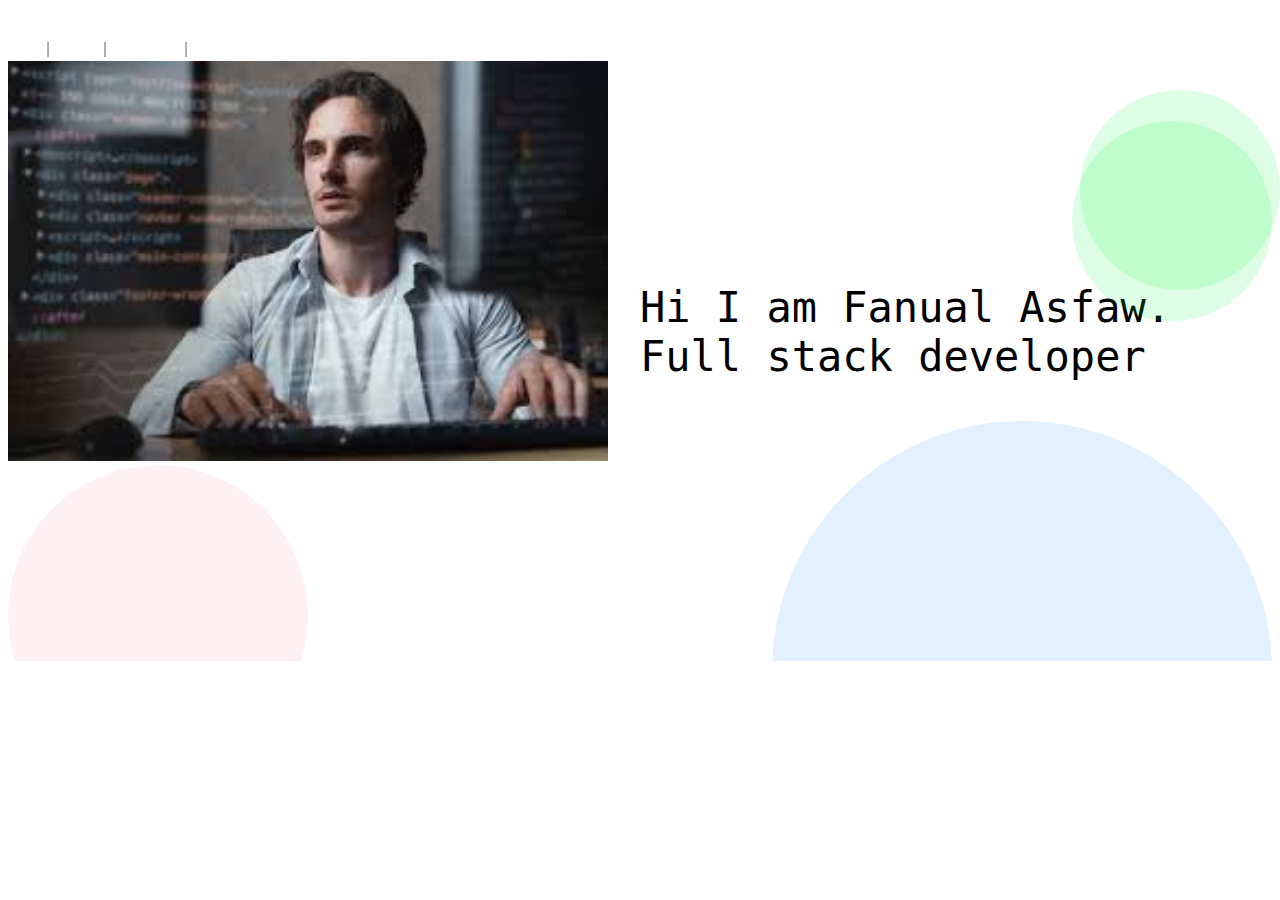
==== index.html @ 2d53e384 "Add files via upload" ====
<!DOCTYPE html>
<html lang="en">
<head>
    <meta charset="UTF-8">
    <meta name="viewport" content="width=device-width, initial-scale=1.0">
    <title>Fanual's Portfolio</title>
    <link href="https://cdn.jsdelivr.net/npm/bootstrap@5.0.2/dist/css/bootstrap.min.css" rel="stylesheet" integrity="sha384-EVSTQN3/azprG1Anm3QDgpJLIm9Nao0Yz1ztcQTwFspd3yD65VohhpuuCOmLASjC" crossorigin="anonymous">
    <script src="https://cdn.jsdelivr.net/npm/bootstrap@5.0.2/dist/js/bootstrap.bundle.min.js" integrity="sha384-MrcW6ZMFYlzcLA8Nl+NtUVF0sA7MsXsP1UyJoMp4YLEuNSfAP+JcXn/tWtIaxVXM" crossorigin="anonymous"></script>

    <link rel="stylesheet" href="home.css">
</head>
<body class="bg-dark">

    
        <div class="navbar w-100 d-flex px-5 py-3 border-bottom ">

            <img src="user-solid.svg" alt="" width="30" height="30">
    
            <div class="nav">
                <a class="nav-link fw-bold active" href="">Home</a>
                <img src="line.png" alt="Image not found" width="10" height="15">
                <a class="nav-link fw-bold" href="">About</a>
                <img src="line.png" alt="Image not found" width="10" height="15">
                <a class="nav-link fw-bold" href="">Projects</a>
                <img src="line.png" alt="Image not found" width="10" height="15">
                <a class="nav-link fw-bold" href="">Contact</a>
    
            </div>
    
        </div>

        <div class="circle3">

        </div>

        <div class="container w-100 d-flex align-items-start  mt-5 py-5 gap-5">
            <img src="[data-uri]" alt="Image not found" width="600" height="400">
            <div class="circle"></div>
            <p class="p text-white">
                Hi I am Fanual Asfaw. <br>Full stack developer
            </p>

            <div class="circle2"></div>
            <div class="circle3"></div>
        </div>
    

</body>
</html>
---- home.css ----
.nav{
    width: 50%;
    gap: 2%;
    justify-content: center;
    align-items: center;
}
.nav-link{
    font-family: monospace;
    color: rgb(255, 255, 255);
}

.circle{
    background-color: rgba(255, 0, 76, 0.059);
    width: 300px;
    height: 300px;
    border-radius: 50%;
    border: none;
}

.container{
    position: relative;
    height: 600px;
    overflow-y: hidden;
    
}

.p{
    position: absolute;
    left: 50%;
    top: 30%;
    font-size: 42px;
    font-family: monospace;

}

.circle2{
    position: absolute;
    right: 0;
    top: 60%;
    width: 500px;
    height: 500px;
    border-radius: 50%;
    border: none;
    background-color: rgba(0, 115, 255, 0.111);

}

.circle3{
    position: absolute;
    right:0;
    top: 10%;
    width: 200px;
    height: 200px;
    border-radius: 50%;
    border: none;
    background-color: rgba(2, 247, 55, 0.134);
}
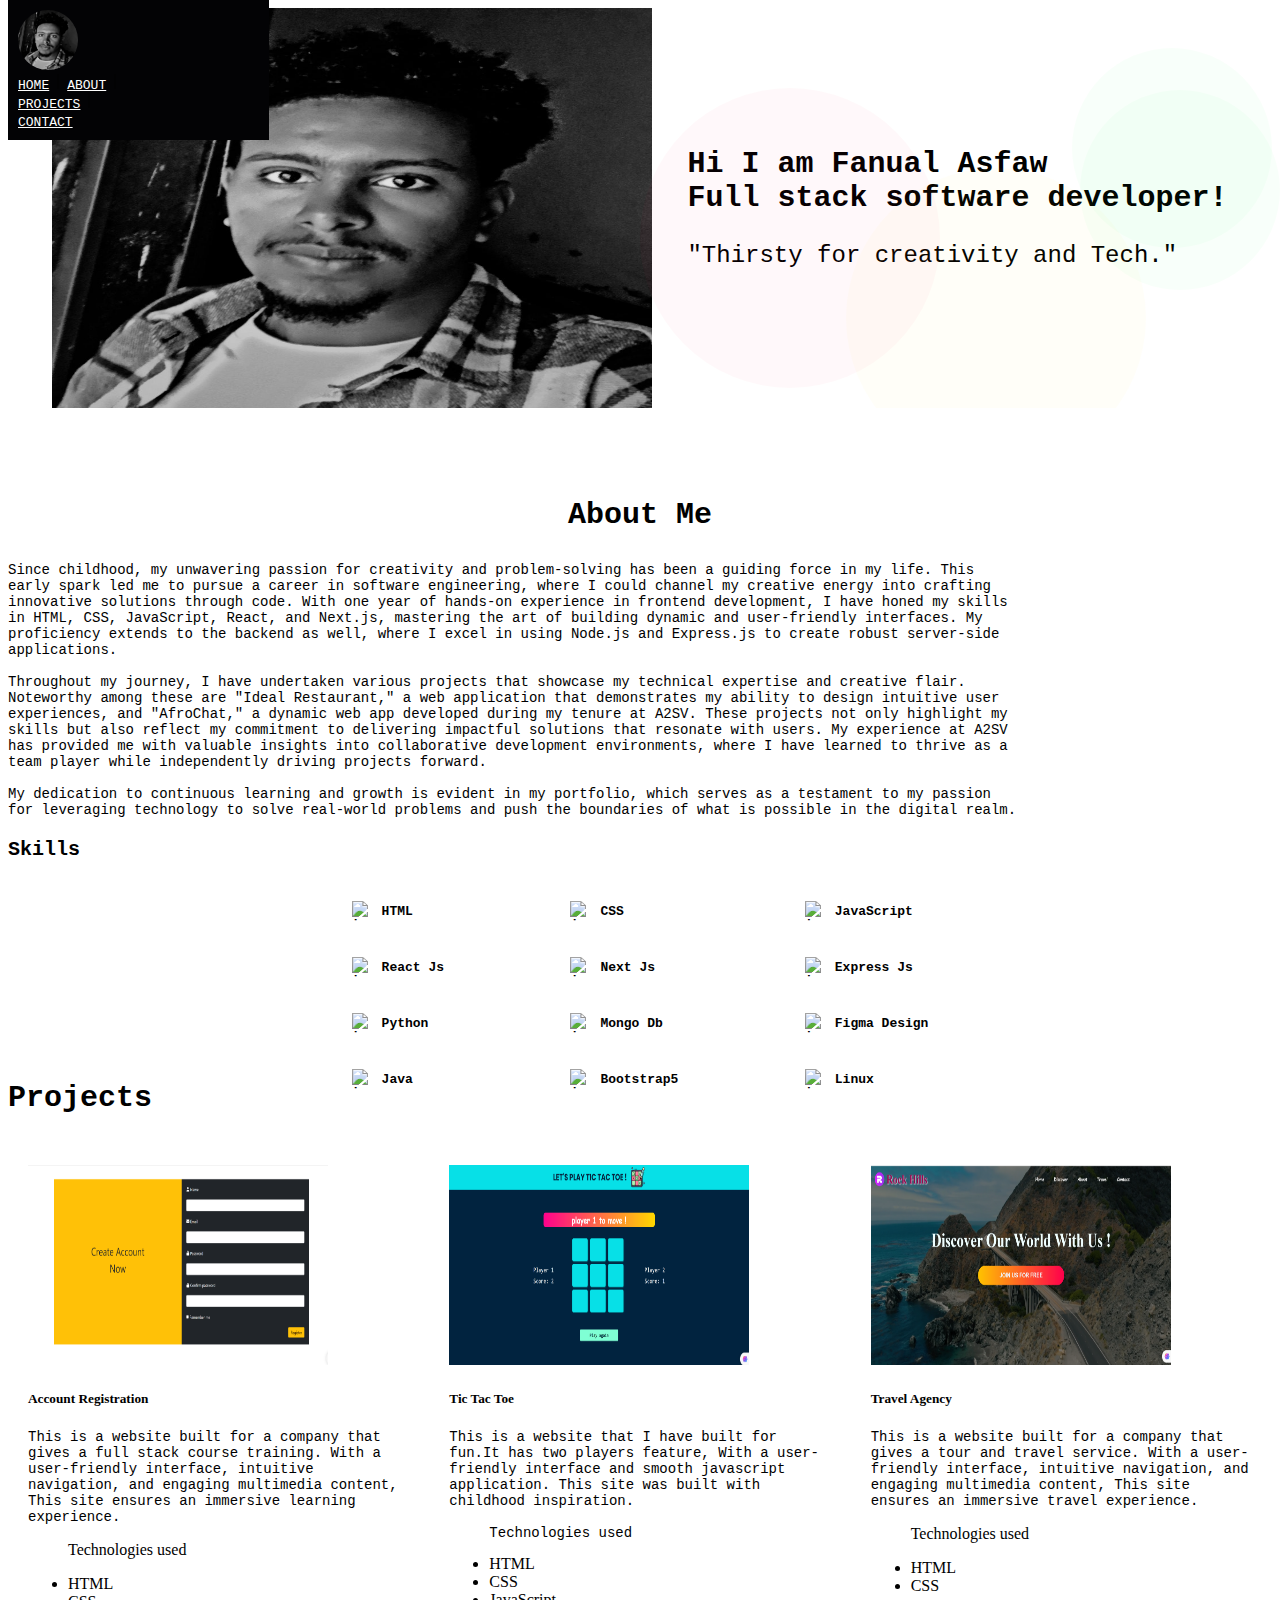
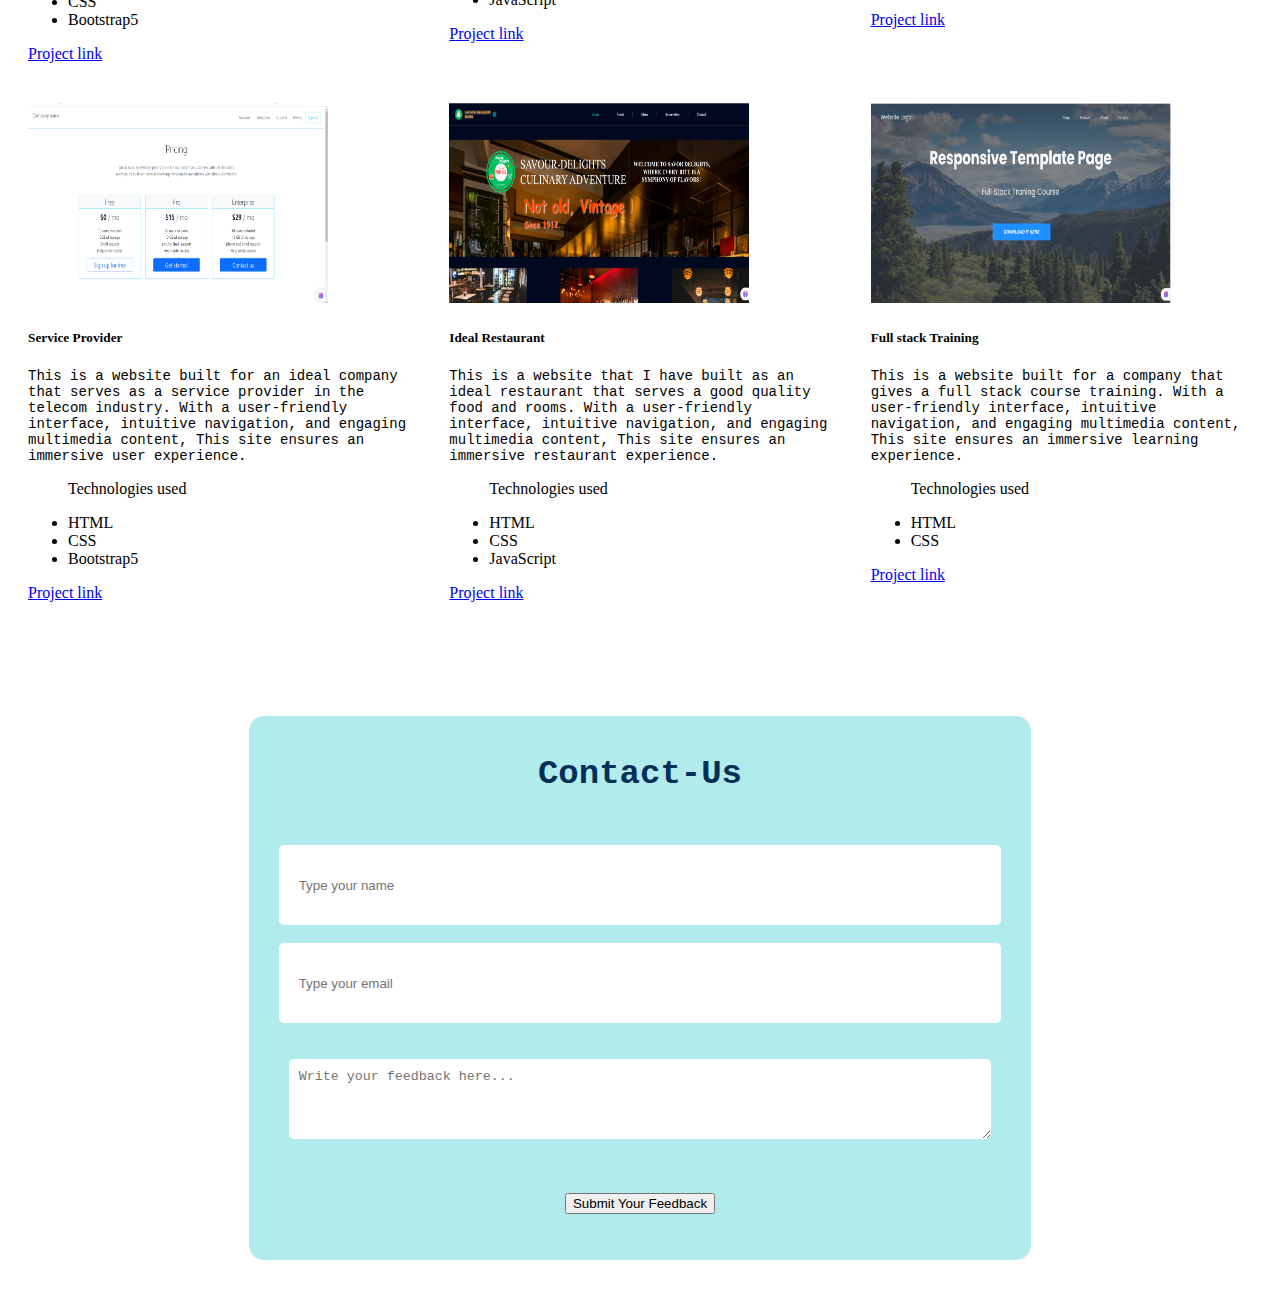
==== commit 31443d42: "Add files via upload" ====
--- a/index.html
+++ b/index.html
@@ -12,18 +12,18 @@
 <body class="bg-dark">
 
     
-        <div class="navbar w-100 d-flex px-5 py-3 border-bottom ">
-
-            <img src="user-solid.svg" alt="" width="30" height="30">
+        <div class="navbar w-100 d-flex ">
+
+            <img src="fanual.jpg" alt="" width="60" height="60">
     
             <div class="nav">
-                <a class="nav-link fw-bold active" href="">Home</a>
+                <a class="nav-link fw-bold active" href="#home">Home</a>
                 <img src="line.png" alt="Image not found" width="10" height="15">
-                <a class="nav-link fw-bold" href="">About</a>
+                <a class="nav-link fw-bold" href="#about">About</a>
                 <img src="line.png" alt="Image not found" width="10" height="15">
-                <a class="nav-link fw-bold" href="">Projects</a>
+                <a class="nav-link fw-bold" href="#projects">Projects</a>
                 <img src="line.png" alt="Image not found" width="10" height="15">
-                <a class="nav-link fw-bold" href="">Contact</a>
+                <a class="nav-link fw-bold" href="#contact">Contact</a>
     
             </div>
     
@@ -33,17 +33,213 @@
 
         </div>
 
-        <div class="container w-100 d-flex align-items-start  mt-5 py-5 gap-5">
-            <img src="[data-uri]" alt="Image not found" width="600" height="400">
+        <div id="home" class="home  w-100   mt-5 py-5">
+            <img src="fanual.jpg" alt="Image not found" width="600" height="400">
+            
+            <p class="p text-white">
+                <span>Hi I am Fanual Asfaw <br> Full stack software developer!</span> <br><br>
+                "Thirsty for creativity and Tech."
+            </p>
             <div class="circle"></div>
-            <p class="p text-white">
-                Hi I am Fanual Asfaw. <br>Full stack developer
-            </p>
-
             <div class="circle2"></div>
             <div class="circle3"></div>
         </div>
-    
+
+        <div class="about d-flex align-items-center flex-column">
+
+            <p class="about-p text-white">About Me</p>
+            <p id="about" class="about-text text-white">
+                Since childhood, my unwavering passion for creativity and problem-solving has been a guiding force in my life. This early spark led me to pursue a career in software engineering, where I could channel my creative energy into crafting innovative solutions through code.
+
+                With one year of hands-on experience in frontend development, I have honed my skills in HTML, CSS, JavaScript, React, and Next.js, mastering the art of building dynamic and user-friendly interfaces. My proficiency extends to the backend as well, where I excel in using Node.js and Express.js to create robust server-side applications. <br><br>
+
+                Throughout my journey, I have undertaken various projects that showcase my technical expertise and creative flair. Noteworthy among these are "Ideal Restaurant," a web application that demonstrates my ability to design intuitive user experiences, and "AfroChat," a dynamic web app developed during my tenure at A2SV. These projects not only highlight my skills but also reflect my commitment to delivering impactful solutions that resonate with users.
+
+                My experience at A2SV has provided me with valuable insights into collaborative development environments, where I have learned to thrive as a team player while independently driving projects forward. <br><br> My dedication to continuous learning and growth is evident in my portfolio, which serves as a testament to my passion for leveraging technology to solve real-world problems and push the boundaries of what is possible in the digital realm.
+            </p>
+
+            <p class="about-skills text-white">Skills</p>
+            <div class="ul w-100">
+                <div class="li text-info"><img src="https://cdn-icons-png.flaticon.com/128/174/174854.png" alt="image Not found" width="20" height="20">HTML</div>
+                <div class="li text-info"><img src="https://cdn-icons-png.flaticon.com/128/11516/11516361.png" alt="image Not found" width="20" height="20">CSS</div>
+                <div class="li text-info"><img src="https://cdn-icons-png.flaticon.com/128/1199/1199124.png" alt="image Not found" width="20" height="20">JavaScript</div>
+                <div class="li text-info"><img src="https://cdn-icons-png.flaticon.com/128/875/875209.png" alt="image Not found" width="20" height="20">React Js</div>
+                <div class="li text-info"><img src="https://cdn-icons-png.flaticon.com/128/3665/3665982.png" alt="image Not found" width="20" height="20">Next Js</div>
+                <div class="li text-info"><img src="https://cdn-icons-png.flaticon.com/128/15484/15484303.png" alt="image Not found" width="20" height="20">Express Js</div>
+                <div class="li text-info"><img src="https://cdn-icons-png.flaticon.com/128/5968/5968350.png" alt="image Not found" width="20" height="20">Python</div>
+                <div class="li text-info"><img src="https://cdn-icons-png.flaticon.com/128/9698/9698555.png" alt="image Not found" width="20" height="20">Mongo Db</div>
+                <div class="li text-info"><img src="https://cdn-icons-png.flaticon.com/128/5968/5968705.png" alt="image Not found" width="20" height="20">Figma Design</div>
+                <div class="li text-info"><img src="https://cdn-icons-png.flaticon.com/128/226/226777.png" alt="image Not found" width="20" height="20">Java</div>
+                <div class="li text-info"><img src="https://cdn-icons-png.flaticon.com/128/5968/5968672.png" alt="image Not found" width="20" height="20">Bootstrap5</div>
+                <div class="li text-info"><img src="https://cdn-icons-png.flaticon.com/128/226/226772.png" alt="image Not found" width="20" height="20">Linux</div>
+            </div>
+
+        </div>
+
+        <p id="projects" class="text-white text-center mt-5 py-5">Projects</p>
+
+        <div  class="projects w-100">
+
+            <div class="card">
+
+                <img src="Image.png" width="300" height="200" class="card-img-top" alt="">
+                <div class="card-body">
+
+                    <h5 class="card-title">Account Registration</h5>
+                    <p class="card-text" style="font-family: monospace; font-size: 14px;">This is a website built for a company that gives a full stack course training. With a user-friendly interface, intuitive navigation, and engaging multimedia content, This site ensures an immersive learning experience.</p>
+                    <ul>
+                        <p class="fw-bold">Technologies used</p>
+                        <li>HTML</li>
+                        <li>CSS</li>
+                        <li>Bootstrap5</li>
+                    </ul>
+                    <a href="https://fanual-software-dev.github.io/Assignment20.github.io/" target="_blank" class="btn btn-primary" >Project link</a>
+                    
+
+                </div>
+                
+
+            </div>
+
+            
+            <div class="card">
+
+                <img src="Image1.png" width="300" height="200" class="card-img-top" alt="">
+                <div class="card-body">
+
+                    <h5 class="card-title">Tic Tac Toe</h5>
+                    <p class="card-text" style="font-family: monospace; font-size: 14px;">This is a website that I have built for fun.It has two players feature, With a user-friendly interface and smooth javascript application. This site was built with childhood inspiration.</p>
+                    <ul>
+                        <p class="fw-bold" style="font-family: monospace; font-size: 14px;">Technologies used</p>
+                        <li>HTML</li>
+                        <li>CSS</li>
+                        <li>JavaScript</li>
+                    </ul>
+                    <a href="https://fanual-software-dev.github.io/TIC-TAC-TOE.github.io/" target="_blank" class="btn btn-primary" >Project link</a>
+                    
+
+                </div>
+                
+
+            </div>
+
+            <div class="card">
+
+                <img src="Image3.png" width="300" height="200" class="card-img-top" alt="">
+                <div class="card-body">
+
+                    <h5 class="card-title">Travel Agency</h5>
+                    <p class="card-text" style="font-family: monospace; font-size: 14px;">This is a website built for a company that gives a tour and travel service. With a user-friendly interface, intuitive navigation, and engaging multimedia content, This site ensures an immersive travel experience.</p>
+                    <ul>
+                        <p class="fw-bold">Technologies used</p>
+                        <li>HTML</li>
+                        <li>CSS</li>
+                    </ul>
+                    <a href="https://fanual-software-dev.github.io/Assignment13.github.io/" target="_blank" class="btn btn-primary" >Project link</a>
+                    
+
+                </div>
+                
+
+            </div>
+
+            <div class="card">
+
+                <img src="Image4.png" width="300" height="200" class="card-img-top" alt="">
+                <div class="card-body">
+
+                    <h5 class="card-title">Service Provider</h5>
+                    <p class="card-text" style="font-family: monospace; font-size: 14px;">This is a website built for an ideal company that serves as a service provider in the telecom industry. With a user-friendly interface, intuitive navigation, and engaging multimedia content, This site ensures an immersive user experience.</p>
+                    <ul>
+                        <p class="fw-bold">Technologies used</p>
+                        <li>HTML</li>
+                        <li>CSS</li>
+                        <li>Bootstrap5</li>
+                    </ul>
+                    <a href="https://fanual-software-dev.github.io/Assignment19-.github.io/" target="_blank" class="btn btn-primary" >Project link</a>
+                    
+
+                </div>
+                
+
+            </div>
+
+            <div class="card">
+
+                <img src="Image5.png" width="300" height="200" class="card-img-top" alt="">
+                <div class="card-body">
+
+                    <h5 class="card-title">Ideal Restaurant</h5>
+                    <p class="card-text" style="font-family: monospace; font-size: 14px;">This is a website that I have built as an ideal restaurant that serves a good quality food and rooms.  With a user-friendly interface, intuitive navigation, and engaging multimedia content, This site ensures an immersive restaurant experience.</p>
+                    <ul>
+                        <p class="fw-bold">Technologies used</p>
+                        <li>HTML</li>
+                        <li>CSS</li>
+                        <li>JavaScript</li>
+                    </ul>
+                    <a href="https://fanual-software-dev.github.io/IdealRestaurant.github.io/" target="_blank" class="btn btn-primary" >Project link</a>
+                    
+
+                </div>
+                
+
+            </div>
+
+            <div class="card">
+
+                <img src="Image2.png" width="300" height="200" class="card-img-top" alt="">
+                <div class="card-body">
+
+                    <h5 class="card-title">Full stack Training</h5>
+                    <p class="card-text" style="font-family: monospace; font-size: 14px;">This is a website built for a company that gives a full stack course training. With a user-friendly interface, intuitive navigation, and engaging multimedia content, This site ensures an immersive learning experience.</p>
+                    <ul>
+                        <p class="fw-bold">Technologies used</p>
+                        <li>HTML</li>
+                        <li>CSS</li>
+                    </ul>
+                    <a href="https://fanual-software-dev.github.io/Assignment12.github.io/" target="_blank" class="btn btn-primary" >Project link</a>
+                    
+
+                </div>
+
+            </div>
+
+        </div>
+
+        <div class="contact d-flex flex-column gap-5 align-items-center mt-5 py-5">
+
+            <p id="contact" class="contact-text text-white">Contact</p>
+            <form class="form" id="form" action="https://formsubmit.co/ed2279e0ca4115d5bc134a598230ecb8" method="POST">
+                <fieldset class="fieldset">
+                    <!-- <legend>Feedback Form</legend> -->
+                        <p class="form-text text-center py-3">Contact-Us</p>
+                    <br>
+                    <div class="form-group-contact">
+                        <!-- <label class="input1" for="">Name :</label> -->
+                        <input type="text" name="name" id="name" placeholder="Type your name" required>
+                    </div>
+                    <br>
+                    <div class="form-group-contact">
+                        <!-- <label class="input1" for="">Email :</label> -->
+                        <input type="email" name="email" id="email" placeholder="Type your email" required>
+                    </div><br>
+                    <div class="form-group-contact">
+                        <!-- <label class="input1" for="">Email :</label> -->
+                        <input type="hidden" name="_captcha" value="false">
+                        <!-- <input type="hidden" name="_next" value="https://yourdomain.co/thanks.html"> -->
+                    </div>
+                    <br>
+                    <div class="form-group-contact">
+                        <textarea name="textarea" id="textarea" required placeholder="Write your feedback here..."></textarea>
+                    </div>
+                    <br><br><br>
+                    <div class="form-group">
+                        <button class="btn btn-primary" name="btn" type="submit">Submit Your Feedback</button>
+                    </div>
+                    <br><br>
+                </fieldset>
+            </form>
+        </div>
 
 </body>
 </html>--- a/home.css
+++ b/home.css
@@ -1,48 +1,76 @@
 
+.navbar{
+    position: fixed;
+    top: 0;
+    padding:10px;
+    margin-bottom: 10px;
+    background-color: rgb(3, 3, 5);
+    z-index: 1000;
+}
+
+
+.navbar img{
+    border-radius: 50%;
+}
 .nav{
     width: 50%;
     gap: 2%;
     justify-content: center;
     align-items: center;
 }
+
 .nav-link{
     font-family: monospace;
-    color: rgb(255, 255, 255);
+    color: white;
+    text-transform: uppercase;
+}
+
+.nav-link:hover{
+    color: rgb(255, 183, 2);
 }
 
 .circle{
-    background-color: rgba(255, 0, 76, 0.059);
+    position: absolute;
+    top: 20%;
+    left: 50%;
+    background-color: rgba(255, 0, 76, 0.026);
     width: 300px;
     height: 300px;
     border-radius: 50%;
     border: none;
 }
 
-.container{
+.home{
     position: relative;
-    height: 600px;
+    height: auto;
     overflow-y: hidden;
-    
+    display: flex;
+    align-items:center;
+    justify-content:center;
+    gap: 35px;
+    
+}
+
+.p span{
+    font-weight: bold;
+    font-size: 30px;
 }
 
 .p{
-    position: absolute;
-    left: 50%;
-    top: 30%;
-    font-size: 42px;
+    font-size: 24px;
     font-family: monospace;
 
 }
 
 .circle2{
     position: absolute;
-    right: 0;
-    top: 60%;
-    width: 500px;
-    height: 500px;
+    right: 10%;
+    top: 40%;
+    width: 300px;
+    height: 300px;
     border-radius: 50%;
     border: none;
-    background-color: rgba(0, 115, 255, 0.111);
+    background-color: rgba(255, 208, 0, 0.026);
 
 }
 
@@ -54,5 +82,323 @@
     height: 200px;
     border-radius: 50%;
     border: none;
-    background-color: rgba(2, 247, 55, 0.134);
+    background-color: rgba(2, 247, 55, 0.026);
+}
+
+.about{
+    
+    margin-top: 40px;
+    margin-bottom: 40px;
+    padding-top: 20px;
+}
+
+.about-p{
+    font-size: 30px;
+    text-align: center;
+    font-family: monospace;
+    font-weight: bold;
+}
+
+.about-text{
+    width: 80%;
+    font-size: 14px;
+    font-family: monospace;
+}
+
+.about-skills{
+    font-size: 20px;
+    font-family: monospace;
+    font-weight: bold;
+}
+
+.ul{
+    display: grid;
+    grid-template-columns: auto auto auto;
+    grid-row: 4;
+    list-style: none;
+    justify-content: center;
+    gap: 10%;
+    margin-bottom: 40px;
+}
+
+.ul .li{
+    display: flex;
+    justify-content: start;
+    gap: 10px;
+    margin-top: 20px;
+    align-items: center;
+    height: auto;
+    font-family: monospace;
+    font-weight: bold;
+    
+}
+
+.projects{
+    display: grid;
+    grid-template-columns: auto auto auto;
+    gap: 40px;
+    padding: 20px;
+    /* justify-content: center; */
+}
+
+#projects{
+    font-size: 30px;
+    font-family: monospace;
+    font-weight: bold;
+}
+
+.form{
+    width: 100%;
+    display: flex;
+    justify-content: center;
+}
+
+.contact-text{
+    font-size: 30px;
+    color: white;
+    font-family: monospace;
+    font-weight: bold;
+}
+
+.fieldset{
+    background-color: rgba(162, 231, 231, 0.834);
+    width: 60%;
+    border: none;
+    border-radius: 15px;
+    display: flex;
+    flex-direction: column;
+    align-items: center;
+}
+
+.form-group-contact{
+    width: 100%;
+    display: flex;
+    justify-content: center;
+    
+}
+
+.form-text{
+    font-size: 34px;
+    color: rgb(5, 47, 87);
+    font-family: monospace;
+    font-weight: bold;
+}
+
+input{
+    width: 90%;
+    height: 40px;
+    padding:20px;
+    border: none;
+    border-radius: 5px;
+}
+
+textarea{
+    width: 90%;
+    height: 60px;
+    border: none;
+    padding: 10px;
+    border-radius: 5px;
+}
+
+@media screen and (max-width:450px) {
+    *{
+        overflow-x: hidden;
+        margin: 0;
+        padding: 0;
+    }
+    .navbar{
+        width: 100%;
+        display: flex;
+        justify-content: start;
+        padding: 0px;
+    }
+    .navbar img{
+        display: none;
+    }
+    .nav{
+        width: 100%;
+        justify-content: center;
+        gap: 0;
+        margin: 0;
+    }
+
+    .nav-link{
+        font-size: 12px;
+    }
+
+    .circle3{
+        display: none;
+    }
+
+    .circle{
+        top: 35%;
+        left: 0;
+        width: 250px;
+        height: 250px;
+        background-color: rgba(255, 0, 76, 0.026);
+    }
+
+    .circle2{
+        width: 250px;
+        height: 250px;
+        top: 50%;
+        background-color: rgba(0, 255, 170, 0.026);
+    }
+
+    .home{
+        flex-direction: column;
+        height: auto;
+        margin-top: 0;
+        padding: 0;
+    }
+
+    .home img{
+        width: 100%;
+        height: 250px;
+        
+    }
+
+    .p span{
+        font-size: 20px;
+    }
+
+    .p{
+        width: 100%;
+        font-size: 12px;
+        padding: 10px;
+        text-align: center;
+        
+        
+    }
+
+    .about{
+        margin-top: 0;
+        padding-top: 0;
+    }
+
+
+    /* .about-p{
+        font-size: 20px;
+    } */
+
+    .about-text{
+        width: 100%;
+        font-size: 12px;
+        padding: 10px;
+    }
+
+    .ul{
+        grid-template-columns: auto auto auto;
+        gap: 15px;
+        grid-row: 4;
+
+        
+
+        
+    }
+
+    .ul .li{
+        font-size: 12px;
+        gap: 5px;
+        margin-top: 10px;
+    }
+
+    .ul .li img{
+        width: 12px;
+        height: 12px;
+    
+    }
+
+    .projects{
+        display: grid;
+        grid-template-columns: auto;
+        grid-row: 6;
+        row-gap: 25px;
+        padding: 5px;
+        /* justify-content: center; */
+    }
+
+    .card-text{
+        font-size: 12px;
+        font-family: monospace;
+    }
+
+    .fieldset{
+        width:99%;
+    }
+}
+
+
+@media screen and (min-width:450px) and (max-width:690px){
+
+    *{
+        overflow-x: hidden;
+        margin: 0;
+        padding: 0;
+    }
+
+    .navbar{
+        width: 100%;
+        display: flex;
+        padding: 0px;
+        justify-content: center;
+    }
+    .navbar img{
+        display: none;
+    }
+    .nav{
+        width: 100%;
+        justify-content: center;
+        margin: 0;
+        
+    }
+
+    .nav-link{
+        font-size: 12px;
+    }
+
+    .home{
+        overflow: hidden;
+        gap: 10px;
+    }
+    .home img{
+        width: 50%;
+        height: 300px;
+    }
+    .p{
+        font-size: 16px;
+    }
+    .p span{
+        font-size: 18px;
+    }
+
+    .fieldset{
+        width: 80%;
+    }
+
+    .projects{
+        grid-template-columns: auto auto;
+    }
+
+}
+
+
+@media screen and (min-width:690px) and (max-width:1000px) {
+
+    .nav{
+        width: 60%;
+        justify-content: center;
+        gap: 0;
+        margin: 0;
+    }
+
+    .projects{
+        grid-template-columns: auto auto;
+    }
+
+    .home-img{
+        width: 400px;
+        height: 400px;
+    }
+    
 }